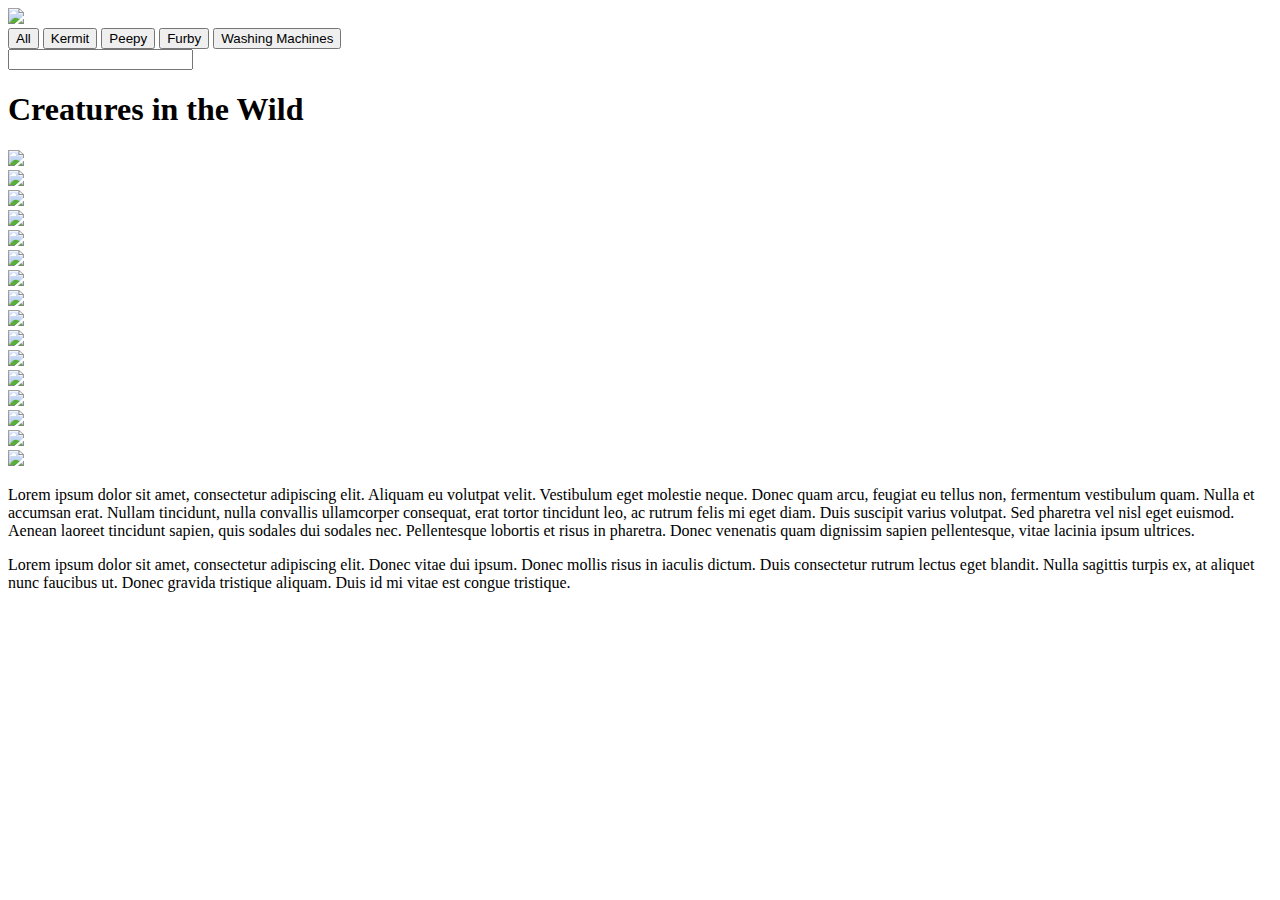
==== module-2/final_project/start/index.html @ ea2cc82e "Update index.html" ====
<!DOCTYPE html>
<html lang="en">
<head>
  <meta charset="UTF-8">
  <meta http-equiv="X-UA-Compatible" content="IE=edge">
  <meta name="viewport" content="width=device-width, initial-scale=1.0">
  <title>Photography Landing Page</title>
  <link rel="stylesheet" href="styles/styles.css" />
</head>
<body>
  <header>
    <img class="logo" src="https://64.media.tumblr.com/6cb4ccd8a8db00aebbbd568d93d3a956/b304f864d63cf41d-f7/s640x960/177cc1f261547b78410f2ba1c1941e6a94881b15.jpg" />
  </header>
  <section class="userInterface">
    <div class="buttonContainer">
      <button class="animalFilter" animal="all">All</button>
      <button class="animalFilter" animal="kermit">Kermit</button>
      <button class="animalFilter" animal="peepy">Peepy</button>
      <button class="animalFilter" animal="furby">Furby</button>
      <button class="animalFilter" animal="clean">Washing Machines</button>
    </div>
    <div class="inputContainer">
      <input />
    </div>
  </section>
  <main>
    <h1>Creatures in the Wild</h1>
    <section class="imageContainer">
      <div>
        <img class="imageFilter clean" src="https://64.media.tumblr.com/7a2e472477721cb56e49c75d55e9ef37/bd0d0736517ae86c-7f/s1280x1920/bdbc1848b68e64b263b82d9bce00e8cc41ff6845.jpg" />
      </div>
      <div>
        <img class="imageFilter kermit" src="https://funnystatus.com/wp-content/uploads/2019/06/25-Webp.net-resizeimage.jpg" />
      </div>
      <div>
        <img class="imageFilter peepy" src="https://i.pinimg.com/originals/0e/f3/97/0ef39751264c726056874b45fdabcd5d.jpg" />
      </div>
      <div>
        <img class="imageFilter clean" src="https://64.media.tumblr.com/636a511d574280cbecaca0f0f1d11f01/bd0d0736517ae86c-20/s1280x1920/a50aff2321e788e7fe92267c84a3ba06441a5731.jpg" />
      </div>
      <div>
        <img class="imageFilter kermit" src="https://www.goodfreephotos.com/albums/other-photos/kermit-with-a-bottle-wine.jpg" />
      </div>
      <div>
        <img class="imageFilter peepy" src="https://i.pinimg.com/originals/bc/e2/a0/bce2a03322a9f158cc0a534fb4925b49.jpg" />
      </div>
      <div>
        <img class="imageFilter furby" src="https://video-images.vice.com/_uncategorized/1527274127274-senior-photo-style.png" />
      </div>
      <div>
        <img class="imageFilter clean" src="https://64.media.tumblr.com/1b118a846cf398ff1589fa92f239a1b0/bd0d0736517ae86c-57/s1280x1920/7a06f8704bd838d45fd6495c09b25062f3611f7d.jpg" />
      </div>
      <div>
        <img class="imageFilter peepy" src="https://styles.redditmedia.com/t5_3ylnz9/styles/communityIcon_bmk9v7se2hh61.png?width=256&s=d702dd31169f1027004e0284d30c269f3d2ce535" />
      </div>
      <div>
        <img class="imageFilter furby" src="https://i.insider.com/5f304a7e3f73700c9954af7a" />
      </div>
      <div>
        <img class="imageFilter peepy" src="https://i.pinimg.com/originals/c6/e7/3f/c6e73f622758a1221887a93cfbd2de23.jpg" />
      </div>
      <div>
        <img class="imageFilter kermit" src="https://64.media.tumblr.com/64163326478161a4f9eb141ee9db164b/tumblr_p7i9kl0wNg1th54d7o1_1280.jpg" />
      </div>
      <div>
        <img class="imageFilter furby" src="https://static2.thetalkoimages.com/wordpress/wp-content/uploads/2020/06/long-furby-again.jpg" />
      </div>
      <div>
        <img class="imageFilter clean" src="https://64.media.tumblr.com/8830127e7c2109a0c58916bced9840a4/bd0d0736517ae86c-61/s1280x1920/af1c31e58b54cf83fd062adc810b2771030f6673.jpg" />
      </div>
      <div>
        <img class="imageFilter kermit" src="https://img.buzzfeed.com/buzzfeed-static/static/2016-12/14/14/asset/buzzfeed-prod-fastlane02/sub-buzz-21056-1481744993-1.jpg" />
      </div>
      <div>
        <img class="imageFilter furby" src="https://i0.wp.com/eatliver.b-cdn.net/wp-content/uploads/2021/01/long-furby22.jpg?resize=660%2C495&ssl=1" />
      </div>
    </section>
    <p>Lorem ipsum dolor sit amet, consectetur adipiscing elit. Aliquam eu volutpat velit. Vestibulum eget molestie neque. Donec quam arcu, feugiat eu tellus non, fermentum vestibulum quam. Nulla et accumsan erat. Nullam tincidunt, nulla convallis ullamcorper consequat, erat tortor tincidunt leo, ac rutrum felis mi eget diam. Duis suscipit varius volutpat. Sed pharetra vel nisl eget euismod. Aenean laoreet tincidunt sapien, quis sodales dui sodales nec. Pellentesque lobortis et risus in pharetra. Donec venenatis quam dignissim sapien pellentesque, vitae lacinia ipsum ultrices.</p>
  </main>
  <aside>
    <p>Lorem ipsum dolor sit amet, consectetur adipiscing elit. Donec vitae dui ipsum. Donec mollis risus in iaculis dictum. Duis consectetur rutrum lectus eget blandit. Nulla sagittis turpis ex, at aliquet nunc faucibus ut. Donec gravida tristique aliquam. Duis id mi vitae est congue tristique.</p>
  </aside>
  <script src="scripts/filter.js"></script>
</body>
</html>
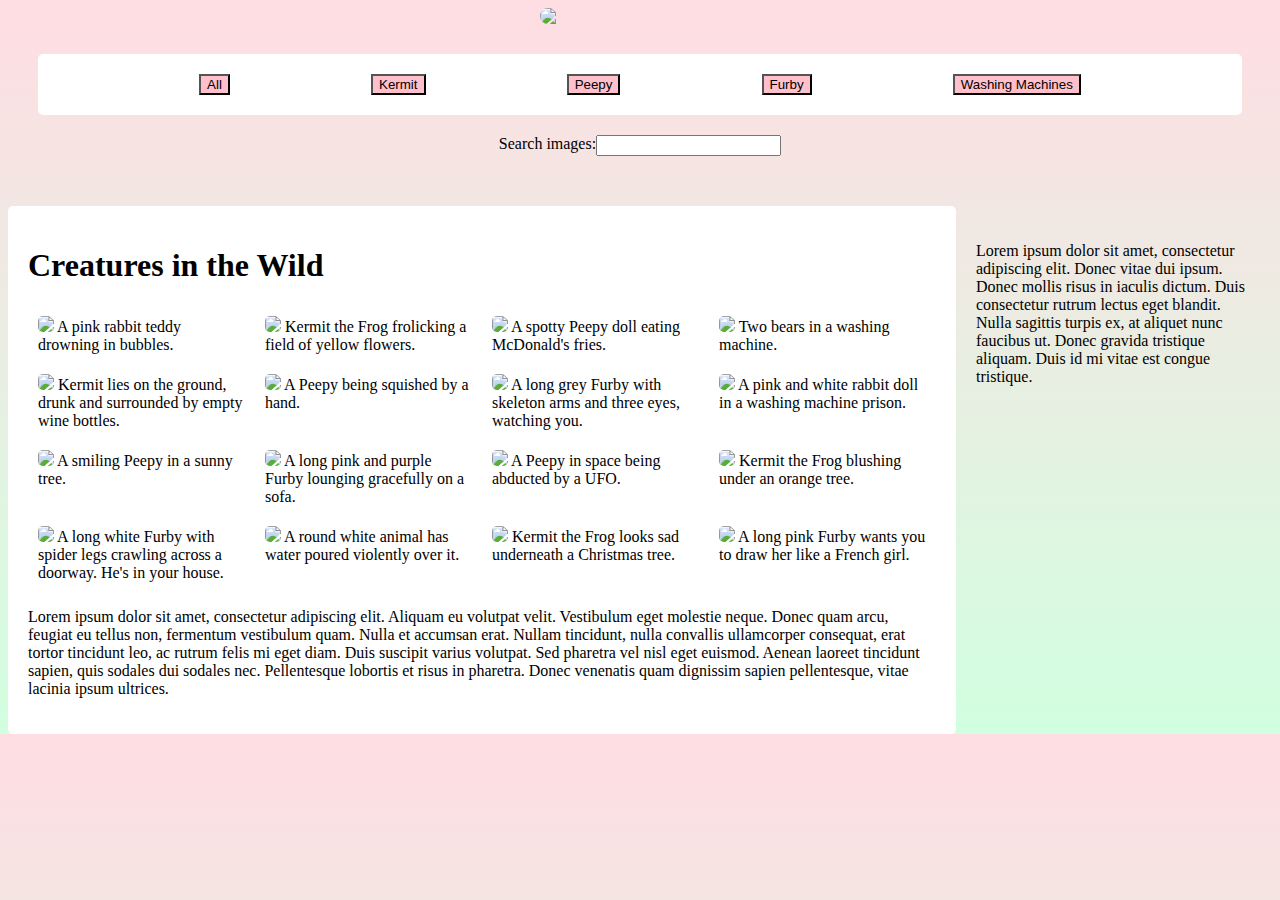
==== commit 5b673e6f: "Update index.html" ====
--- a/module-2/final_project/start/index.html
+++ b/module-2/final_project/start/index.html
@@ -4,7 +4,7 @@
   <meta charset="UTF-8">
   <meta http-equiv="X-UA-Compatible" content="IE=edge">
   <meta name="viewport" content="width=device-width, initial-scale=1.0">
-  <title>Photography Landing Page</title>
+  <title>&#10024; Creature Photography &#10024;</title>
   <link rel="stylesheet" href="styles/styles.css" />
 </head>
 <body>
@@ -13,14 +13,15 @@
   </header>
   <section class="userInterface">
     <div class="buttonContainer">
-      <button class="animalFilter" animal="all">All</button>
+      <button class="animalFilter clicked" animal="all">All</button>
       <button class="animalFilter" animal="kermit">Kermit</button>
       <button class="animalFilter" animal="peepy">Peepy</button>
       <button class="animalFilter" animal="furby">Furby</button>
       <button class="animalFilter" animal="clean">Washing Machines</button>
     </div>
     <div class="inputContainer">
-      <input />
+      <label for="textSearchInput">Search images:</label>
+      <input class="textSearchInput" id="textSearchInput" name="textSearchInput"/>
     </div>
   </section>
   <main>
@@ -28,51 +29,67 @@
     <section class="imageContainer">
       <div>
         <img class="imageFilter clean" src="https://64.media.tumblr.com/7a2e472477721cb56e49c75d55e9ef37/bd0d0736517ae86c-7f/s1280x1920/bdbc1848b68e64b263b82d9bce00e8cc41ff6845.jpg" />
+        <caption>A pink rabbit teddy drowning in bubbles.</caption>
       </div>
       <div>
         <img class="imageFilter kermit" src="https://funnystatus.com/wp-content/uploads/2019/06/25-Webp.net-resizeimage.jpg" />
+        <caption>Kermit the Frog frolicking a field of yellow flowers.</caption>
       </div>
       <div>
         <img class="imageFilter peepy" src="https://i.pinimg.com/originals/0e/f3/97/0ef39751264c726056874b45fdabcd5d.jpg" />
+        <caption>A spotty Peepy doll eating McDonald's fries.</caption>
       </div>
       <div>
         <img class="imageFilter clean" src="https://64.media.tumblr.com/636a511d574280cbecaca0f0f1d11f01/bd0d0736517ae86c-20/s1280x1920/a50aff2321e788e7fe92267c84a3ba06441a5731.jpg" />
+        <caption>Two bears in a washing machine.</caption>
       </div>
       <div>
         <img class="imageFilter kermit" src="https://www.goodfreephotos.com/albums/other-photos/kermit-with-a-bottle-wine.jpg" />
+        <caption>Kermit lies on the ground, drunk and surrounded by empty wine bottles.</caption>
       </div>
       <div>
         <img class="imageFilter peepy" src="https://i.pinimg.com/originals/bc/e2/a0/bce2a03322a9f158cc0a534fb4925b49.jpg" />
+        <caption>A Peepy being squished by a hand.</caption>
       </div>
       <div>
         <img class="imageFilter furby" src="https://video-images.vice.com/_uncategorized/1527274127274-senior-photo-style.png" />
+        <caption>A long grey Furby with skeleton arms and three eyes, watching you.</caption>
       </div>
       <div>
         <img class="imageFilter clean" src="https://64.media.tumblr.com/1b118a846cf398ff1589fa92f239a1b0/bd0d0736517ae86c-57/s1280x1920/7a06f8704bd838d45fd6495c09b25062f3611f7d.jpg" />
+        <caption>A pink and white rabbit doll in a washing machine prison.</caption>
       </div>
       <div>
         <img class="imageFilter peepy" src="https://styles.redditmedia.com/t5_3ylnz9/styles/communityIcon_bmk9v7se2hh61.png?width=256&s=d702dd31169f1027004e0284d30c269f3d2ce535" />
+        <caption>A smiling Peepy in a sunny tree.</caption>
       </div>
       <div>
         <img class="imageFilter furby" src="https://i.insider.com/5f304a7e3f73700c9954af7a" />
+        <caption>A long pink and purple Furby lounging gracefully on a sofa.</caption>
       </div>
       <div>
         <img class="imageFilter peepy" src="https://i.pinimg.com/originals/c6/e7/3f/c6e73f622758a1221887a93cfbd2de23.jpg" />
+        <caption>A Peepy in space being abducted by a UFO.</caption>
       </div>
       <div>
         <img class="imageFilter kermit" src="https://64.media.tumblr.com/64163326478161a4f9eb141ee9db164b/tumblr_p7i9kl0wNg1th54d7o1_1280.jpg" />
+        <caption>Kermit the Frog blushing under an orange tree.</caption>
       </div>
       <div>
         <img class="imageFilter furby" src="https://static2.thetalkoimages.com/wordpress/wp-content/uploads/2020/06/long-furby-again.jpg" />
+        <caption>A long white Furby with spider legs crawling across a doorway. He's in your house.</caption>
       </div>
       <div>
         <img class="imageFilter clean" src="https://64.media.tumblr.com/8830127e7c2109a0c58916bced9840a4/bd0d0736517ae86c-61/s1280x1920/af1c31e58b54cf83fd062adc810b2771030f6673.jpg" />
+        <caption>A round white animal has water poured violently over it.</caption>
       </div>
       <div>
         <img class="imageFilter kermit" src="https://img.buzzfeed.com/buzzfeed-static/static/2016-12/14/14/asset/buzzfeed-prod-fastlane02/sub-buzz-21056-1481744993-1.jpg" />
+        <caption>Kermit the Frog looks sad underneath a Christmas tree.</caption>
       </div>
       <div>
         <img class="imageFilter furby" src="https://i0.wp.com/eatliver.b-cdn.net/wp-content/uploads/2021/01/long-furby22.jpg?resize=660%2C495&ssl=1" />
+        <caption>A long pink Furby wants you to draw her like a French girl.</caption>
       </div>
     </section>
     <p>Lorem ipsum dolor sit amet, consectetur adipiscing elit. Aliquam eu volutpat velit. Vestibulum eget molestie neque. Donec quam arcu, feugiat eu tellus non, fermentum vestibulum quam. Nulla et accumsan erat. Nullam tincidunt, nulla convallis ullamcorper consequat, erat tortor tincidunt leo, ac rutrum felis mi eget diam. Duis suscipit varius volutpat. Sed pharetra vel nisl eget euismod. Aenean laoreet tincidunt sapien, quis sodales dui sodales nec. Pellentesque lobortis et risus in pharetra. Donec venenatis quam dignissim sapien pellentesque, vitae lacinia ipsum ultrices.</p>
--- a/module-2/final_project/start/styles/styles.css
+++ b/module-2/final_project/start/styles/styles.css
@@ -0,0 +1,77 @@
+html{
+    background: rgb(210,255,224);
+    background: linear-gradient(360deg, rgba(210,255,224,1) 0%, rgba(255,221,227,1) 100%);
+}
+
+header .logo{
+    max-width: 200px;
+    display:block;
+    margin:0 auto;
+    border-radius: 15px;
+}
+
+section.userInterface{
+    padding:30px;
+}
+
+.buttonContainer{
+    display:flex;
+    flex-direction: row;
+    justify-content: space-evenly;
+    padding:20px;
+    background-color: white;
+    border-radius: 5px;
+}
+
+button{
+    background-color: pink;
+    
+}
+
+.inputContainer{
+    display:flex;
+    justify-content: center;
+    padding:20px;
+}
+
+main{
+    width:calc(75% - 40px);
+    float:left;
+    padding:20px;
+    background-color: white;
+    border-radius: 5px;
+}
+
+aside{
+    width:calc(25% - 40px);
+    float:right;
+    padding:20px;
+}
+
+@media only screen and (max-width: 900px) {
+    main,
+    aside {
+      float:none;
+      width:calc(100% - 40px);
+    }
+}
+
+.imageContainer{
+    display:flex;
+    flex-direction: row;
+    flex-wrap: wrap;
+}
+
+.imageContainer div{
+    max-width:calc(25% - 20px);
+    padding:10px;
+}
+
+.imageContainer div img{
+    max-width:100%;
+    border-radius: 5px;
+}
+
+.hide{
+    display:none;
+}